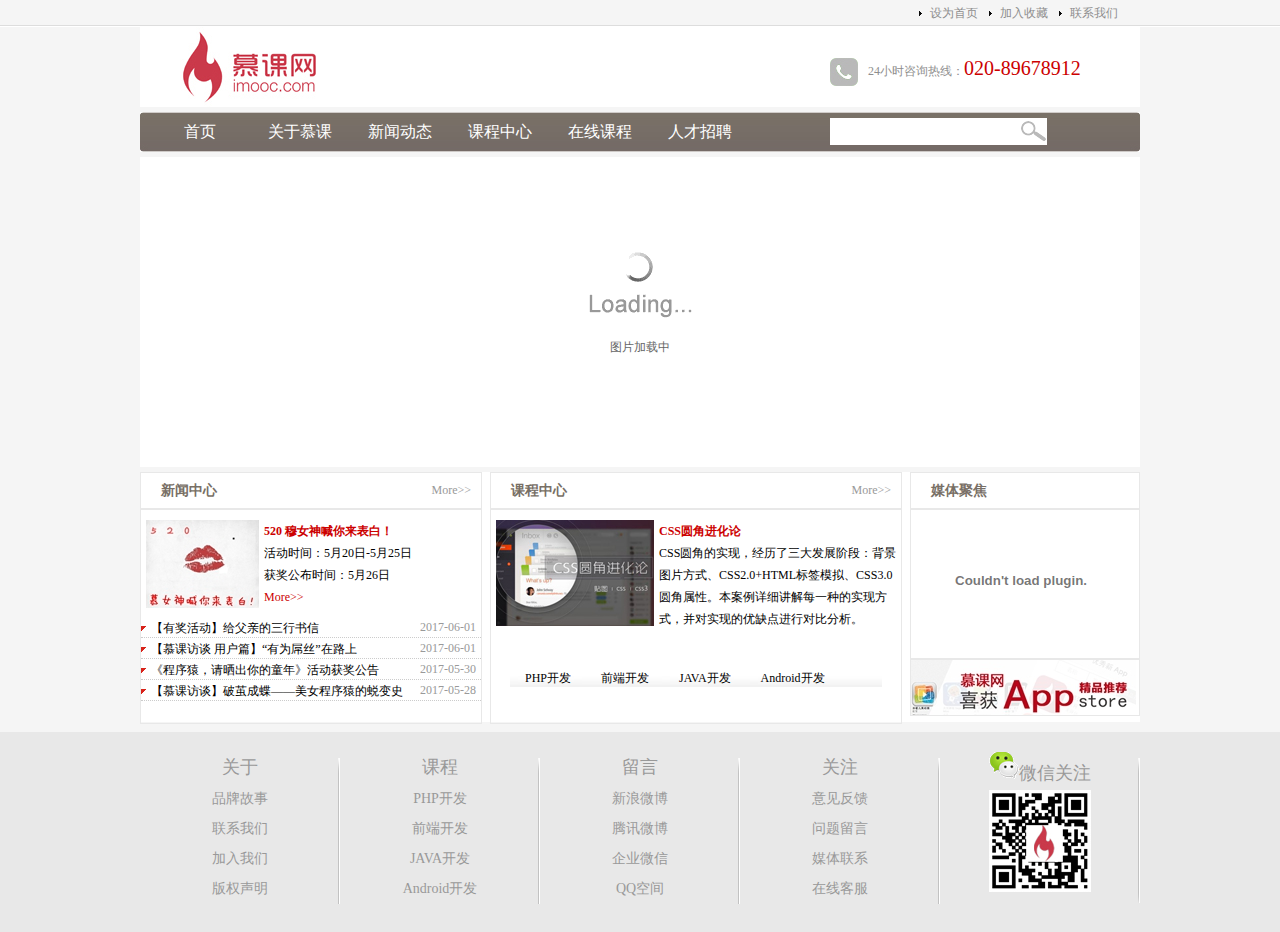
==== index.html @ 34fc809b "first commit" ====
<!DOCTYPE html>
<html lang="en">
<head>
	<meta charset="UTF-8">
	<title>企业网站-首页</title>
	<link rel="stylesheet" href="css/style.css">
	<script src="js/setHomeSetFav.js" charset="gb2312"></script>
	<script src="js/myfocus-2.0.1.min.js"></script>
	<script src="js/mf-pattern/mF_YSlider.js"></script>
	<link rel="stylesheet" href="js/mf-pattern/mF_YSlider.css">
	<script>
		myFocus.set({
			id: 'picBox'
		})
	</script>
</head>

<body>
	<div class="top">
		<div class="top_content">
			<ul>
				<li><a href="#">联系我们</a></li>
				<li><a href="#" onclick="AddFavorite(window.location, document.title)">加入收藏</a></li>
				<li><a href="#" onclick="SetHome(window.location)">设为首页</a></li>
			</ul>
		</div>
	</div><!-- top结束 -->

	<div class="wrap">

		<div class="logo">
			<div class="logo_left">
				<img src="images/logo.jpg" alt="慕课网" />
			</div>
			<div class="logo_right">
				<img src="images/tel.jpg" alt="咨询热线" />24小时咨询热线：<span class="tel">020-89678912</span>
			</div>
		</div><!-- logo结束 -->
		
		<div class="nav">
			<div class="nav_left"></div>		
			<div class="nav_mid">
				<div class="nav_mid_left">
					<ul>
						<li><a href="#">首页</a></li>
						<li><a href="list.html">关于慕课</a></li>
						<li><a href="list.html">新闻动态</a></li>
						<li><a href="list.html">课程中心</a></li>
						<li><a href="list.html">在线课程</a></li>
						<li><a href="list.html">人才招聘</a></li>
					</ul>
				</div>
				<div class="nav_mid_right">
					<form action="" method="post">
						<input type="text" class="search_text" />
					</form>
				</div>
			</div>
			<div class="nav_right"></div>
		</div><!-- nav结束 -->

		<div class="ad" id="picBox">
			<div class="loading"><img src="images/loading.gif" alt="图片加载中" /></div>
			<div class="pic"><!-- 使用myFocus需要添加.pic的div包住图片列表 -->
				<ul>
					<li><img src="images/ad2.jpg" alt=""></li>
					<li><img src="images/ad3.jpg" alt=""></li>
					<li><img src="images/ad4.jpg" alt=""></li>
					<li><img src="images/ad3.jpg" alt=""></li>
				</ul>
			</div>
		</div><!-- ad结束 -->

		<div class="main">
			<div class="news">
				<div class="title">
					<h2 class="title_left">新闻中心</h2>
					<span class="title_right"><a href="news.html">More&gt;&gt;</a></span>
				</div><!-- title结束 -->

				<div class="pic_news">
					<img src="images/news.jpg" alt="">
					<h4><a href="news.html">520 穆女神喊你来表白！</a></h4>
					<p>活动时间：5月20日-5月25日
						<br />获奖公布时间：5月26日
						<br /><a href="news.html">More&gt;&gt;</a>
					</p>
				</div><!-- pic_news结束 -->

				<div class="news_list">
					<ul>
						<!-- ie浏览器下会错位，所以把日期放在标题前解决 -->
						<li><span>2017-06-01</span><a href="#">【有奖活动】给父亲的三行书信</a></li>
						<li><span>2017-06-01</span><a href="#">【慕课访谈 用户篇】“有为屌丝”在路上</a></li>
						<li><span>2017-05-30</span><a href="#">《程序猿，请晒出你的童年》活动获奖公告</a></li>
						<li><span>2017-05-28</span><a href="#">【慕课访谈】破茧成蝶——美女程序猿的蜕变史</a></li>
					</ul>
				</div><!-- news_list结束 -->

			</div><!-- news结束 -->

			<div class="course">
				<div class="title">
					<h2 class="title_left">课程中心</h2><span class="title_right"><a href="news.html">More&gt;&gt;</a></span>
				</div><!-- title结束 -->
				<div class="course_pic">
					<img src="images/css.jpg" alt="">
					<h2><a href="news.html">CSS圆角进化论</a></h2>
					<p>CSS圆角的实现，经历了三大发展阶段：背景图片方式、CSS2.0+HTML标签模拟、CSS3.0圆角属性。本案例详细讲解每一种的实现方式，并对实现的优缺点进行对比分析。</p>
				</div><!-- course_pic结束 -->
				<div class="course_type">
					<ul>
						<li>PHP开发</li>
                    	<li>前端开发</li>
                    	<li>JAVA开发</li>
                    	<li>Android开发</li>
					</ul>
				</div><!-- course_type结束 -->
			</div><!-- course结束 -->

			<div class="sidebar">
				<div class="video">
					<div class="title"><h2 class="title_left">媒体聚焦</h2></div>
					<div class="video_content">
						<embed src='http://player.youku.com/player.php/sid/XNTIzNzE2NzQ4/v.swf' allowFullScreen='true' quality='high' width='220' height='140' align='middle' allowScriptAccess='always' type='application/x-shockwave-flash'></embed>
					</div>
				</div><!-- video结束 -->
				<div class="sidebar_ad">
					<img src="images/app.jpg" alt="" />
				</div><!-- sidebar_ad结束 -->
			</div><!-- sidebar结束 -->

		</div><!-- main结束 -->
	
	</div><!-- wrap结束 -->

	<div class="copyright">
		<div class="copyright_content">
			<ul>
				<li><a href="#">关于</a>
					<ul>
						<li><a href="#">品牌故事</a></li>
						<li><a href="#">联系我们</a></li>
						<li><a href="#">加入我们</a></li>
						<li><a href="#">版权声明</a></li>
					</ul>
				</li>

				<li><a href="#">课程</a>
					<ul>
						<li><a href="#">PHP开发</a></li>
						<li><a href="#">前端开发</a></li>
						<li><a href="#">JAVA开发</a></li>
						<li><a href="#">Android开发</a></li>
					</ul>
				</li>

				<li><a href="#">留言</a>
					<ul>
						<li><a href="#">新浪微博</a></li>
						<li><a href="#">腾讯微博</a></li>
						<li><a href="#">企业微信</a></li>
						<li><a href="#">QQ空间</a></li>
					</ul>
				</li>

				<li><a href="#">关注</a>
					<ul>
						<li><a href="#">意见反馈</a></li>
						<li><a href="#">问题留言</a></li>
						<li><a href="#">媒体联系</a></li>
						<li><a href="#">在线客服</a></li>
					</ul>
				</li>

				<li><a href="#"><img src="images/weixin.png" />微信关注</a>
					<ul>
						<li><img src="images/qrcode.jpg" alt=""></li>
					</ul>
				</li>
			</ul>
		</div>
	</div>
</body>
</html>
---- css/style.css ----
* {
	margin: 0;
	padding: 0;
	font-size: 12px;
}
body {
	background: #f5f5f5;
}

/*top*/
.top {
	width: 100%;
	height: 27px;
	background: url(../images/top_bg.jpg) repeat-x;
}
.top_content {
	width: 1000px;
	margin: 0 auto;
}
.top_content li {
	list-style-image: url(../images/li_bg.gif);
	float: right;
	width: 70px;
	line-height: 27px;
}
.top_content a:link,
.top_content a:visited {
	color: #8e8e8e;
	text-decoration: none;
}

.top_content a:hover,
.top_content a:active {
	color: #f00;	
}

/*wrap*/
.wrap {
	width: 1000px;
	margin: 0 auto;
}
.logo {
	height: 80px;
	background: #fff;
}
.logo_left {
	width: 200px;
	float: left;
}
.logo_right {
	width: 300px;
	height: 28px;
	padding-right: 10px;
	float: right;
	margin-top: 30px;
	color: #8e8e8e;
}
.logo_right img {
	vertical-align: middle;
	margin-right: 10px;
}
.tel {
	font-family: "微软雅黑";
	font-size: 20px;
	color: #c00;
}

/*nav*/
.nav {
	height: 40px;
	margin-top: 5px;
}

.nav_left,
.nav_mid,
.nav_right {
	height: 40px;
	float: left;
}

.nav_left {
	width: 10px;
	background: url(../images/nav_left.jpg) no-repeat;
}
.nav_mid {
	width: 980px;
	background: url(../images/nav_bg.jpg) repeat-x;
}
.nav_right {
	width: 10px;
	background: url(../images/nav_right.jpg) no-repeat;
}

.nav_mid_left,
.nav_mid_right {
	float: left;
}
.nav_mid_left {
	width: 680px;
}
.nav_mid_right {
	width: 300px;
}
.nav_mid_left li {
	float: left;
	list-style-type: none;
	width: 100px;
	text-align: center;
	line-height: 40px;
}
.nav_mid_left a:link,
.nav_mid_left a:visited {
	text-decoration: none;
	color: #fff;
	font-size: 16px;
	font-family: "微软雅黑";
}

.nav_mid_left a:hover,
.nav_mid_left a:active {
	text-decoration: none;
	color: #ff0;
	font-size: 16px;
	font-family: "微软雅黑";
}
.search_text {
	width: 190px;
	height: 25px;
	margin-top: 6px;
	background: url(../images/search.jpg) no-repeat right center;
	background-color: #fff;
	padding-right: 25px;
	border: 1px solid #fff;
}

.ad {
	height: 310px;
	overflow: hidden;
	margin-top: 5px;
}

/*main*/
.main {
	height: 250px;
	background: #fff;
	margin-top: 5px;
}
.news {
	width: 340px;
	border: 1px solid #e8e8e8;
}
.course {
	width: 410px;
	border: 1px solid #e8e8e8;
	margin: 0 8px;
}
.sidebar {
	width: 230px;
}
.news,
.course,
.sidebar {
	height: 250px;
	float: left;
}

/*news*/
.title {
	height: 35px;
	border-bottom: 2px solid #e8e8e8;
}
.title_left {
	width: 70%;
	font-family: "微软雅黑";
	font-size: 14px;
	font-weight: bold;
	color: #786f66;
	float: left;
	line-height: 35px;
	padding-left: 20px;
}
.title_right {
	width: 20%;
	float: right;
	line-height: 35px;
	text-align: right;
	padding-right: 10px;
}
.title_right a {
	text-decoration: none;
	color: #999999;
}
.pic_news {
	height: 80px;
	margin-top: 10px;
	line-height: 22px;
}
.pic_news img,
.course_pic img  {
	float: left;
	margin: 0 5px;
}
.pic_news a,
.course_pic a {
	text-decoration: none;
	color: #c00;
}
.pic_news a:hover,
.course_pic a:hover {
	text-decoration: underline;
}
.news_list {
	margin-top: 20px;
}
.news_list li {
	list-style-type: none;
	background: url(../images/list.jpg) no-repeat;
	padding-left: 10px;
	border-bottom: 1px dotted #ccc;
}
.news_list a:link,
.news_list a:visited {
	text-decoration: none;
	color: #000;
}
.news_list a:hover,
.news_list a:active {
	text-decoration: none;
	color: #f00;
}
.news_list span {
	color: #999;
	float: right;
	padding-right: 5px;
}

/*course*/
.course_pic {
	height: 120px;
	margin-top: 10px;
	line-height: 22px;
}

.course_type {
	height: 37px;
	width: 372px;
	background: url(../images/product_type_bg.jpg) no-repeat;
	margin: 20px auto;
}
.course_type li {
	list-style-type: none;
	float: left;
	line-height: 37px;
	margin: 0 15px;
	text-align: center;
}

/*sidebar_ad*/
.video {
	height: 185px;
	border: 1px solid #e8e8e8;
}
.video_content {
	height: 150px;
}
.sidebar_ad {
	height: 55px;
	border: 1px solid #e8e8e8;
}

/*copyright*/
.copyright {
	width: 100%;
	height: 200px;
	background-color: #e8e8e8;
	margin-top: 10px;
	clear: both;
}
.copyright_content {
	width: 1000px;
	margin: 0 auto;
	padding-top: 20px;
}

.copyright_content li {
	list-style-type: none;
	float: left;
	width: 200px;
	background: url(../images/line.png) no-repeat right center;
	text-align: center;
	line-height: 30px;
	font-family: "微软雅黑";
}
.copyright_content a {
	text-decoration: none;
	color: #999;
	font-size: 18px;
}

.copyright_content li ul li a {
	font-size: 14px;
}



/**
 * list
 */
 .list_main {
 	min-height: 350px;
 	_height: 350px;  /*IE6*/
 	background-color: #fff;
 	margin-top: 10px;
 }
.news_type {
	width: 220px;
	height: 350px;
	border: 1px solid #e8e8e8;
	float: left;
}
.list_box {
	width: 770px;
	min-height: 350px;
	_height: 350px;  /*IE6*/
	border: 1px solid #e8e8e8;
	float: right;
	background: #fff;
}
.news_list li {
	margin: 3px 0;
}

.news_type h2 {
	height: 35px;
	line-height: 35px;
	font-size: 14px;
	font-family: "微软雅黑";
	color: #666;
	background: url(../images/titile_bg.gif) repeat-x;
	padding-left: 20px;
}
.news_type_content {
	height: 365px;
	background: url(../images/content_bg.gif) repeat-x;
}
.news_type_content li {
	list-style-type: none;
	height: 30px;
	line-height: 30px;
}
.news_type_content li a {
	color: #666;
	text-decoration: none;
	background: url(../images/li_bg.gif) no-repeat left center;
	padding-left: 15px;
	display: block;
}
.news_type_content li a:hover {
	color: #009cdf;
	background: url(../images/li_bg2.gif) no-repeat left center;
	background-color: #f2f2f2;
}

.list_box h2 {
	font-size: 14px;
	font-family: "";
	color: #666;
	height: 35px;
	line-height: 35px;
	background: url(../images/type_bg.png) repeat-x;
	padding-left: 20px;
}

/*page*/
.page {
	height: 40px;
	margin-top: 10px;
	text-align: center;
}
.page a {
	display: inline-block;
	border: 1px solid #e8e8e8;
	text-decoration: none;
	margin: 5px;
	padding: 5px 10px;
}
.page a:link,
.page a:visited {
	color: #000;
}
.page a:hover,
.page a:active {
	color: #fff;
	background: #cc1b1b;
}

/*news.html*/
.list_box h1 {
	font-family: "微软雅黑";
	font-size: 20px;
	text-align: center;
	margin: 10px 0;
}
.list_box_newsInfo {
	color: #666;
	text-align: center;
	border-bottom: 1px dotted #666;
}
.list_box_newsContent {
	font-size: 14px;
	padding: 20px;
	line-height: 25px;
	text-indent: 2em;
}
.list_box_newsContent p {
	margin-bottom: 10px;
}
---- js/mf-pattern/mF_YSlider.css ----
/*=========mF_YSlider ========*/
.mF_YSlider .pic li,.mF_YSlider .rePic li{position:absolute;top:0;left:0;display:none;}
.mF_YSlider .txt li{position:absolute;z-index:2;bottom:0;width:100%;height:36px;line-height:36px;display:none;}/*默认标题高度*/
.mF_YSlider .txt li a{display:block;position:relative;z-index:1;color:#fff;padding-left:16px;font-size:14px;font-weight:bold;text-decoration:none;}/*标题样式*/
.mF_YSlider .txt li b{display:block;width:100%;height:100%;position:absolute;top:0;left:0;background:#000;filter:alpha(opacity=40);opacity:0.4;}
.mF_YSlider .num{position:absolute;z-index:3;bottom:8px;right:2px;}
.mF_YSlider .num li{position:relative;float:left;width:20px;height:20px;overflow:hidden;text-align:center;margin-right:4px;cursor:pointer;}
.mF_YSlider .num li a,.mF_YSlider .num li b{display:block;width:18px;height:18px;border:1px solid #dedede;line-height:18px;position:absolute;z-index:2;top:0;left:0;color:#333; text-decoration:none;}/*按钮样式*/
.mF_YSlider .num li b{z-index:1;background:#fff;filter:alpha(opacity=60);opacity:0.6;}
.mF_YSlider .num li.current a,.mF_YSlider .num li.hover a{border-color:#E63003;color:#fff;background:#F66E08;-webkit-transition:all 0.4s;-moz-transition:all 0.4s;-o-transition:all 0.4s;}/*当前/悬停按钮
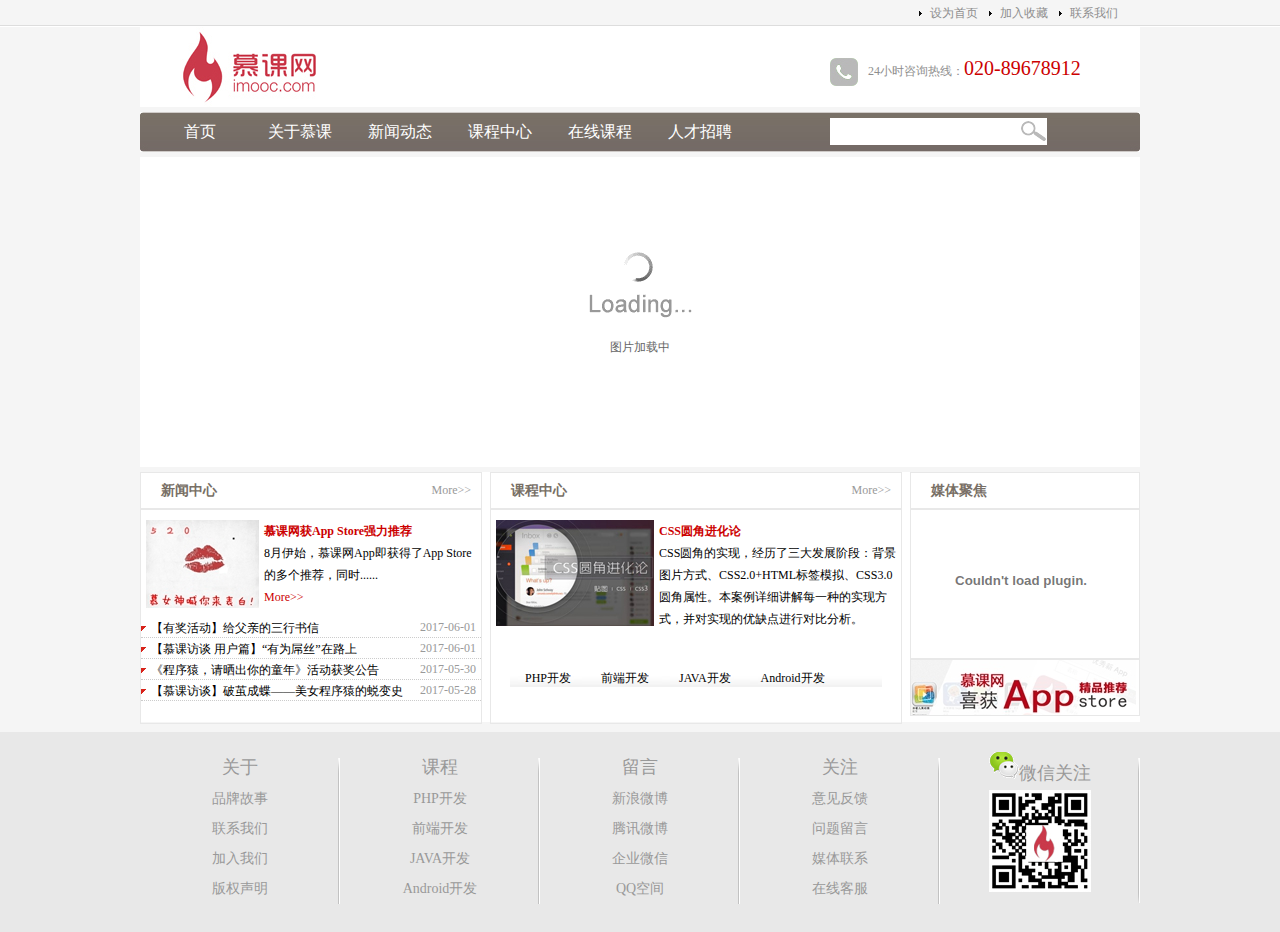
==== commit 73749e00: "一些小修改" ====
--- a/index.html
+++ b/index.html
@@ -2,7 +2,7 @@
 <html lang="en">
 <head>
 	<meta charset="UTF-8">
-	<title>企业网站-首页</title>
+	<title>首页 - 慕课网</title>
 	<link rel="stylesheet" href="css/style.css">
 	<script src="js/setHomeSetFav.js" charset="gb2312"></script>
 	<script src="js/myfocus-2.0.1.min.js"></script>
@@ -43,11 +43,11 @@
 				<div class="nav_mid_left">
 					<ul>
 						<li><a href="#">首页</a></li>
-						<li><a href="list.html">关于慕课</a></li>
-						<li><a href="list.html">新闻动态</a></li>
-						<li><a href="list.html">课程中心</a></li>
-						<li><a href="list.html">在线课程</a></li>
-						<li><a href="list.html">人才招聘</a></li>
+						<li><a href="#">关于慕课</a></li>
+						<li><a href="news_list.html">新闻动态</a></li>
+						<li><a href="#">课程中心</a></li>
+						<li><a href="#">在线课程</a></li>
+						<li><a href="#">人才招聘</a></li>
 					</ul>
 				</div>
 				<div class="nav_mid_right">
@@ -80,9 +80,9 @@
 
 				<div class="pic_news">
 					<img src="images/news.jpg" alt="">
-					<h4><a href="news.html">520 穆女神喊你来表白！</a></h4>
-					<p>活动时间：5月20日-5月25日
-						<br />获奖公布时间：5月26日
+					<h4><a href="news.html">慕课网获App Store强力推荐</a></h4>
+					<p>
+						8月伊始，慕课网App即获得了App Store的多个推荐，同时......
 						<br /><a href="news.html">More&gt;&gt;</a>
 					</p>
 				</div><!-- pic_news结束 -->
@@ -105,7 +105,7 @@
 				</div><!-- title结束 -->
 				<div class="course_pic">
 					<img src="images/css.jpg" alt="">
-					<h2><a href="news.html">CSS圆角进化论</a></h2>
+					<h2><a href="#">CSS圆角进化论</a></h2>
 					<p>CSS圆角的实现，经历了三大发展阶段：背景图片方式、CSS2.0+HTML标签模拟、CSS3.0圆角属性。本案例详细讲解每一种的实现方式，并对实现的优缺点进行对比分析。</p>
 				</div><!-- course_pic结束 -->
 				<div class="course_type">
